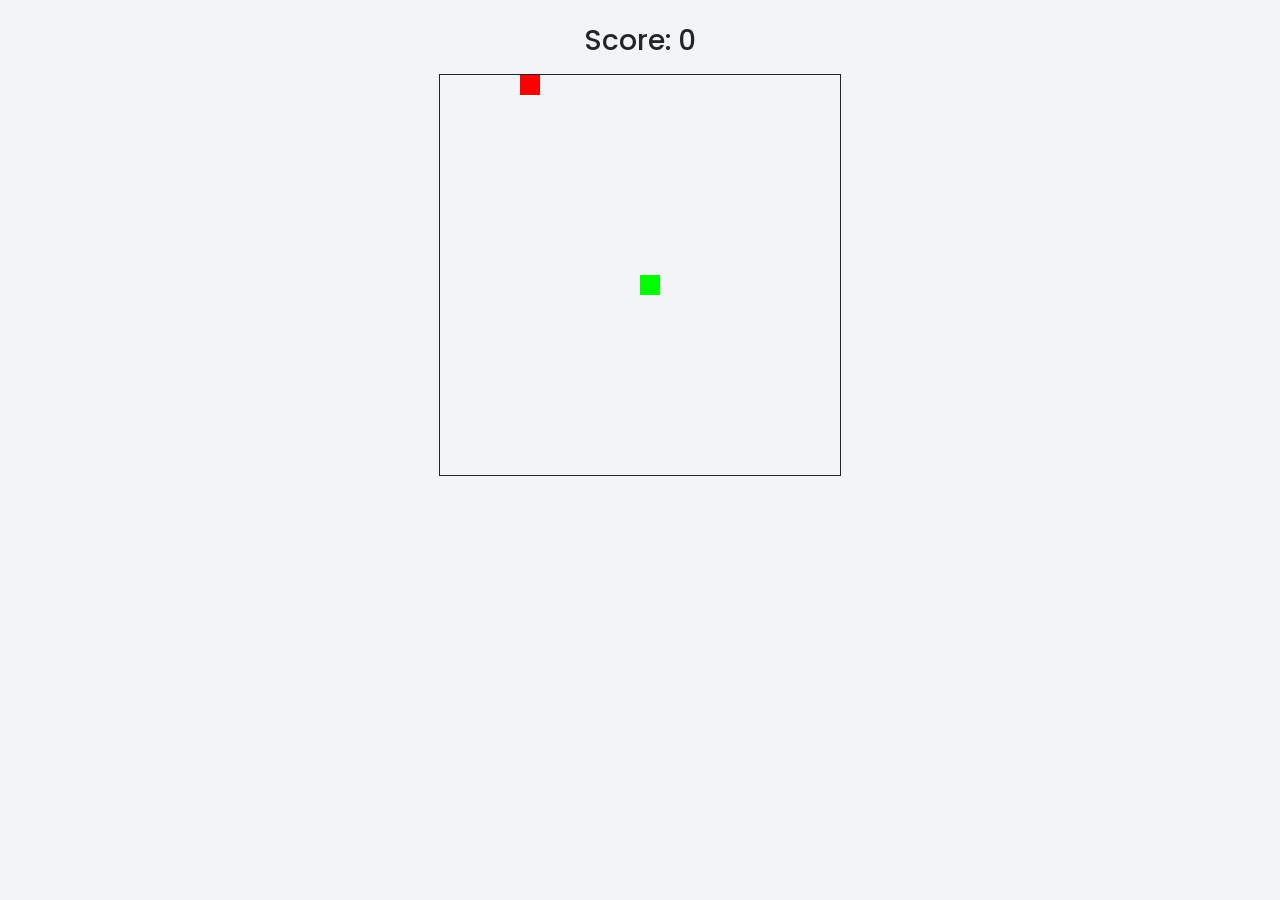
==== snake.html @ 7b409297 "Create snake.html" ====
<!DOCTYPE html>
<html lang="en">
<head>
    <meta charset="UTF-8">
    <meta name="viewport" content="width=device-width, initial-scale=1.0">
    <title>Snake Game</title>
    <!-- Bootstrap CSS -->
    <link href="https://cdn.jsdelivr.net/npm/bootstrap@5.3.0-alpha1/dist/css/bootstrap.min.css" rel="stylesheet" integrity="sha384-KyZXEAg3QhqLMpG8r+8fhAXLRhgc5SQ/l3eJIFzkTIu55BQzQabIq3n8HFK1ZxK2" crossorigin="anonymous">
    <link rel="stylesheet" href="styles.css">
</head>
<body>
    <div class="container text-center mt-4">
        <div class="score mb-3">
            <h3>Score: <span id="score">0</span></h3>
        </div>
        <div class="d-flex justify-content-center">
            <canvas id="gameCanvas" width="400" height="400" class="border border-dark"></canvas>
        </div>
    </div>

    <script>
        const canvas = document.getElementById('gameCanvas');
        const ctx = canvas.getContext('2d');

        const gridSize = 20;
        const tileCount = canvas.width / gridSize;

        let snake = [{ x: 10, y: 10 }];
        let direction = { x: 0, y: 0 };
        let food = { x: Math.floor(Math.random() * tileCount), y: Math.floor(Math.random() * tileCount) };
        let score = 0;

        function drawSnake() {
            ctx.fillStyle = 'lime';
            snake.forEach(segment => {
                ctx.fillRect(segment.x * gridSize, segment.y * gridSize, gridSize, gridSize);
            });
        }

        function moveSnake() {
            const head = { x: snake[0].x + direction.x, y: snake[0].y + direction.y };

            // Check collision with walls
            if (head.x < 0 || head.x >= tileCount || head.y < 0 || head.y >= tileCount) {
                resetGame();
                return;
            }

            // Check collision with itself
            for (let i = 1; i < snake.length; i++) {
                if (snake[i].x === head.x && snake[i].y === head.y) {
                    resetGame();
                    return;
                }
            }

            snake.unshift(head);

            // Check if food is eaten
            if (head.x === food.x && head.y === food.y) {
                score++;
                document.getElementById('score').textContent = score;
                placeFood();
            } else {
                snake.pop();
            }
        }

        function drawFood() {
            ctx.fillStyle = 'red';
            ctx.fillRect(food.x * gridSize, food.y * gridSize, gridSize, gridSize);
        }

        function placeFood() {
            food = {
                x: Math.floor(Math.random() * tileCount),
                y: Math.floor(Math.random() * tileCount)
            };

            // Ensure food doesn't appear on the snake
            for (let segment of snake) {
                if (segment.x === food.x && segment.y === food.y) {
                    placeFood();
                    break;
                }
            }
        }

        function resetGame() {
            alert(`Game Over! Your score was: ${score}`);
            snake = [{ x: 10, y: 10 }];
            direction = { x: 0, y: 0 };
            score = 0;
            document.getElementById('score').textContent = score;
            placeFood();
        }

        function gameLoop() {
            ctx.clearRect(0, 0, canvas.width, canvas.height);
            drawSnake();
            drawFood();
            moveSnake();
        }

        function changeDirection(event) {
            const { key } = event;

            if (key === 'ArrowUp' && direction.y === 0) direction = { x: 0, y: -1 };
            if (key === 'ArrowDown' && direction.y === 0) direction = { x: 0, y: 1 };
            if (key === 'ArrowLeft' && direction.x === 0) direction = { x: -1, y: 0 };
            if (key === 'ArrowRight' && direction.x === 0) direction = { x: 1, y: 0 };
        }

        document.addEventListener('keydown', changeDirection);

        setInterval(gameLoop, 100);
    </script>
</body>
</html>
---- styles.css ----
/* styles.css */
@import url('https://fonts.googleapis.com/css2?family=Poppins:wght@300;400;500;600;700&display=swap');

:root {
    --primary: #6366F1;
    --secondary: #F3F4F6;
}

body {
    font-family: 'Poppins', sans-serif;
    background-color: var(--secondary);
}

.custom-shape {
    clip-path: polygon(30% 0%, 70% 0%, 100% 30%, 100% 70%, 70% 100%, 30% 100%, 0% 70%, 0% 30%);
}

#chatbot {
    width: 350px;
    height: 500px;
}

#chatMessages {
    height: 350px;
}

.modal {
    transition: opacity 0.25s ease;
}

body.modal-active {
    overflow-x: hidden;
    overflow-y: visible !important;
}

/* Add Tailwind-based color utilities */
.text-primary {
    color: var(--primary);
}

.bg-primary {
    background-color: var(--primary);
}

.bg-secondary {
    background-color: var(--secondary);
}
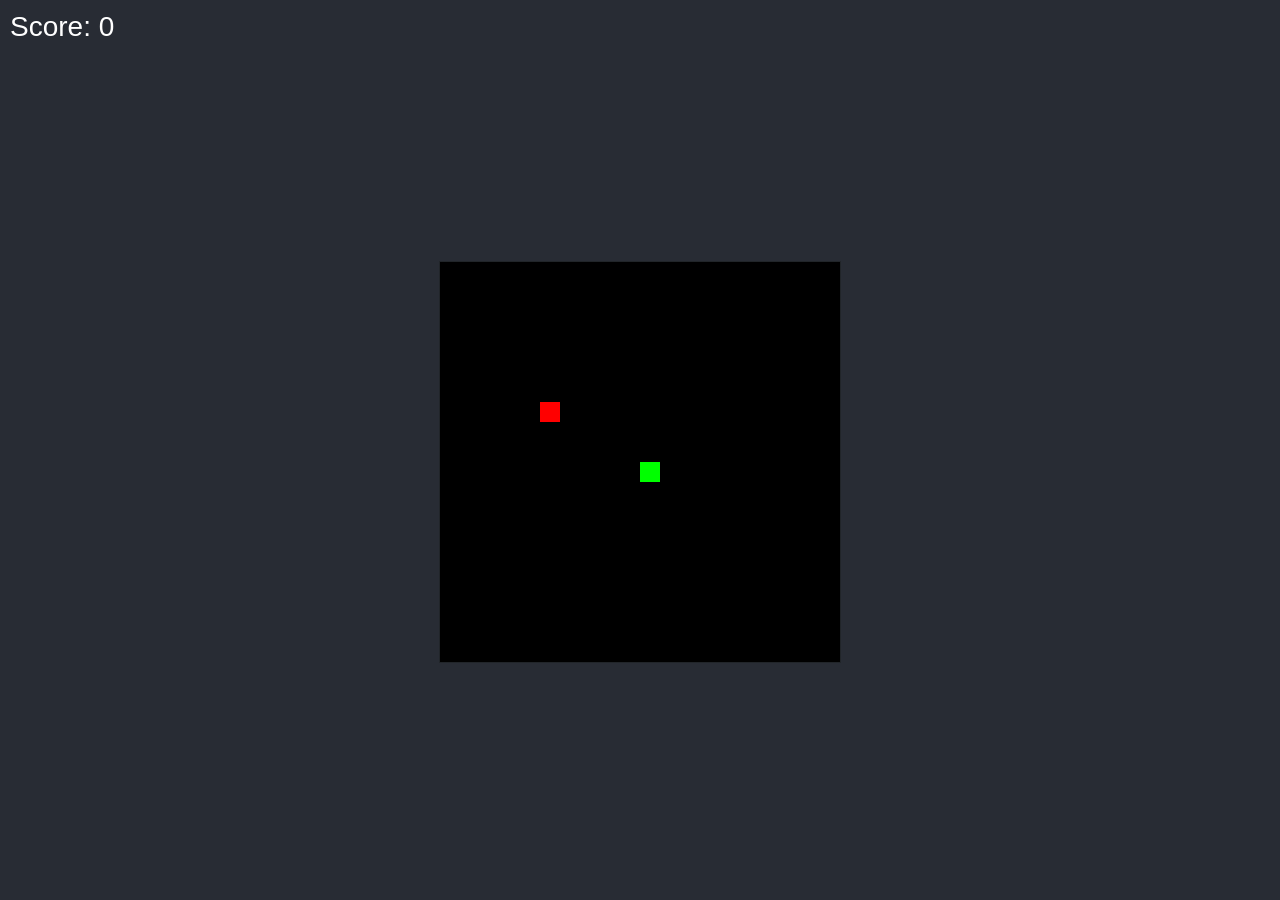
==== commit 0d0f120c: "Add files via upload" ====
--- a/snake.html
+++ b/snake.html
@@ -1,119 +1,119 @@
-<!DOCTYPE html>
-<html lang="en">
-<head>
-    <meta charset="UTF-8">
-    <meta name="viewport" content="width=device-width, initial-scale=1.0">
-    <title>Snake Game</title>
-    <!-- Bootstrap CSS -->
-    <link href="https://cdn.jsdelivr.net/npm/bootstrap@5.3.0-alpha1/dist/css/bootstrap.min.css" rel="stylesheet" integrity="sha384-KyZXEAg3QhqLMpG8r+8fhAXLRhgc5SQ/l3eJIFzkTIu55BQzQabIq3n8HFK1ZxK2" crossorigin="anonymous">
-    <link rel="stylesheet" href="styles.css">
-</head>
-<body>
-    <div class="container text-center mt-4">
-        <div class="score mb-3">
-            <h3>Score: <span id="score">0</span></h3>
-        </div>
-        <div class="d-flex justify-content-center">
-            <canvas id="gameCanvas" width="400" height="400" class="border border-dark"></canvas>
-        </div>
-    </div>
-
-    <script>
-        const canvas = document.getElementById('gameCanvas');
-        const ctx = canvas.getContext('2d');
-
-        const gridSize = 20;
-        const tileCount = canvas.width / gridSize;
-
-        let snake = [{ x: 10, y: 10 }];
-        let direction = { x: 0, y: 0 };
-        let food = { x: Math.floor(Math.random() * tileCount), y: Math.floor(Math.random() * tileCount) };
-        let score = 0;
-
-        function drawSnake() {
-            ctx.fillStyle = 'lime';
-            snake.forEach(segment => {
-                ctx.fillRect(segment.x * gridSize, segment.y * gridSize, gridSize, gridSize);
-            });
-        }
-
-        function moveSnake() {
-            const head = { x: snake[0].x + direction.x, y: snake[0].y + direction.y };
-
-            // Check collision with walls
-            if (head.x < 0 || head.x >= tileCount || head.y < 0 || head.y >= tileCount) {
-                resetGame();
-                return;
-            }
-
-            // Check collision with itself
-            for (let i = 1; i < snake.length; i++) {
-                if (snake[i].x === head.x && snake[i].y === head.y) {
-                    resetGame();
-                    return;
-                }
-            }
-
-            snake.unshift(head);
-
-            // Check if food is eaten
-            if (head.x === food.x && head.y === food.y) {
-                score++;
-                document.getElementById('score').textContent = score;
-                placeFood();
-            } else {
-                snake.pop();
-            }
-        }
-
-        function drawFood() {
-            ctx.fillStyle = 'red';
-            ctx.fillRect(food.x * gridSize, food.y * gridSize, gridSize, gridSize);
-        }
-
-        function placeFood() {
-            food = {
-                x: Math.floor(Math.random() * tileCount),
-                y: Math.floor(Math.random() * tileCount)
-            };
-
-            // Ensure food doesn't appear on the snake
-            for (let segment of snake) {
-                if (segment.x === food.x && segment.y === food.y) {
-                    placeFood();
-                    break;
-                }
-            }
-        }
-
-        function resetGame() {
-            alert(`Game Over! Your score was: ${score}`);
-            snake = [{ x: 10, y: 10 }];
-            direction = { x: 0, y: 0 };
-            score = 0;
-            document.getElementById('score').textContent = score;
-            placeFood();
-        }
-
-        function gameLoop() {
-            ctx.clearRect(0, 0, canvas.width, canvas.height);
-            drawSnake();
-            drawFood();
-            moveSnake();
-        }
-
-        function changeDirection(event) {
-            const { key } = event;
-
-            if (key === 'ArrowUp' && direction.y === 0) direction = { x: 0, y: -1 };
-            if (key === 'ArrowDown' && direction.y === 0) direction = { x: 0, y: 1 };
-            if (key === 'ArrowLeft' && direction.x === 0) direction = { x: -1, y: 0 };
-            if (key === 'ArrowRight' && direction.x === 0) direction = { x: 1, y: 0 };
-        }
-
-        document.addEventListener('keydown', changeDirection);
-
-        setInterval(gameLoop, 100);
-    </script>
-</body>
-</html>
+<!DOCTYPE html>
+<html lang="en">
+<head>
+    <meta charset="UTF-8">
+    <meta name="viewport" content="width=device-width, initial-scale=1.0">
+    <title>Snake Game</title>
+    <!-- Bootstrap CSS -->
+    <link href="https://cdn.jsdelivr.net/npm/bootstrap@5.3.0-alpha1/dist/css/bootstrap.min.css" rel="stylesheet" integrity="sha384-KyZXEAg3QhqLMpG8r+8fhAXLRhgc5SQ/l3eJIFzkTIu55BQzQabIq3n8HFK1ZxK2" crossorigin="anonymous">
+    <link rel="stylesheet" href="styles.css">
+</head>
+<body>
+    <div class="container text-center mt-4">
+        <div class="score mb-3">
+            <h3>Score: <span id="score">0</span></h3>
+        </div>
+        <div class="d-flex justify-content-center">
+            <canvas id="gameCanvas" width="400" height="400" class="border border-dark"></canvas>
+        </div>
+    </div>
+
+    <script>
+        const canvas = document.getElementById('gameCanvas');
+        const ctx = canvas.getContext('2d');
+
+        const gridSize = 20;
+        const tileCount = canvas.width / gridSize;
+
+        let snake = [{ x: 10, y: 10 }];
+        let direction = { x: 0, y: 0 };
+        let food = { x: Math.floor(Math.random() * tileCount), y: Math.floor(Math.random() * tileCount) };
+        let score = 0;
+
+        function drawSnake() {
+            ctx.fillStyle = 'lime';
+            snake.forEach(segment => {
+                ctx.fillRect(segment.x * gridSize, segment.y * gridSize, gridSize, gridSize);
+            });
+        }
+
+        function moveSnake() {
+            const head = { x: snake[0].x + direction.x, y: snake[0].y + direction.y };
+
+            // Check collision with walls
+            if (head.x < 0 || head.x >= tileCount || head.y < 0 || head.y >= tileCount) {
+                resetGame();
+                return;
+            }
+
+            // Check collision with itself
+            for (let i = 1; i < snake.length; i++) {
+                if (snake[i].x === head.x && snake[i].y === head.y) {
+                    resetGame();
+                    return;
+                }
+            }
+
+            snake.unshift(head);
+
+            // Check if food is eaten
+            if (head.x === food.x && head.y === food.y) {
+                score++;
+                document.getElementById('score').textContent = score;
+                placeFood();
+            } else {
+                snake.pop();
+            }
+        }
+
+        function drawFood() {
+            ctx.fillStyle = 'red';
+            ctx.fillRect(food.x * gridSize, food.y * gridSize, gridSize, gridSize);
+        }
+
+        function placeFood() {
+            food = {
+                x: Math.floor(Math.random() * tileCount),
+                y: Math.floor(Math.random() * tileCount)
+            };
+
+            // Ensure food doesn't appear on the snake
+            for (let segment of snake) {
+                if (segment.x === food.x && segment.y === food.y) {
+                    placeFood();
+                    break;
+                }
+            }
+        }
+
+        function resetGame() {
+            alert(`Game Over! Your score was: ${score}`);
+            snake = [{ x: 10, y: 10 }];
+            direction = { x: 0, y: 0 };
+            score = 0;
+            document.getElementById('score').textContent = score;
+            placeFood();
+        }
+
+        function gameLoop() {
+            ctx.clearRect(0, 0, canvas.width, canvas.height);
+            drawSnake();
+            drawFood();
+            moveSnake();
+        }
+
+        function changeDirection(event) {
+            const { key } = event;
+
+            if (key === 'ArrowUp' && direction.y === 0) direction = { x: 0, y: -1 };
+            if (key === 'ArrowDown' && direction.y === 0) direction = { x: 0, y: 1 };
+            if (key === 'ArrowLeft' && direction.x === 0) direction = { x: -1, y: 0 };
+            if (key === 'ArrowRight' && direction.x === 0) direction = { x: 1, y: 0 };
+        }
+
+        document.addEventListener('keydown', changeDirection);
+
+        setInterval(gameLoop, 100);
+    </script>
+</body>
+</html>
--- a/styles.css
+++ b/styles.css
@@ -45,3 +45,26 @@
 .bg-secondary {
     background-color: var(--secondary);
 }
+
+body {
+    display: flex;
+    justify-content: center;
+    align-items: center;
+    height: 100vh;
+    margin: 0;
+    background-color: #282c34;
+    color: #fff;
+    font-family: Arial, sans-serif;
+}
+
+canvas {
+    border: 1px solid #fff;
+    background-color: #000;
+}
+
+.score {
+    position: absolute;
+    top: 10px;
+    left: 10px;
+    font-size: 1.5rem;
+}
